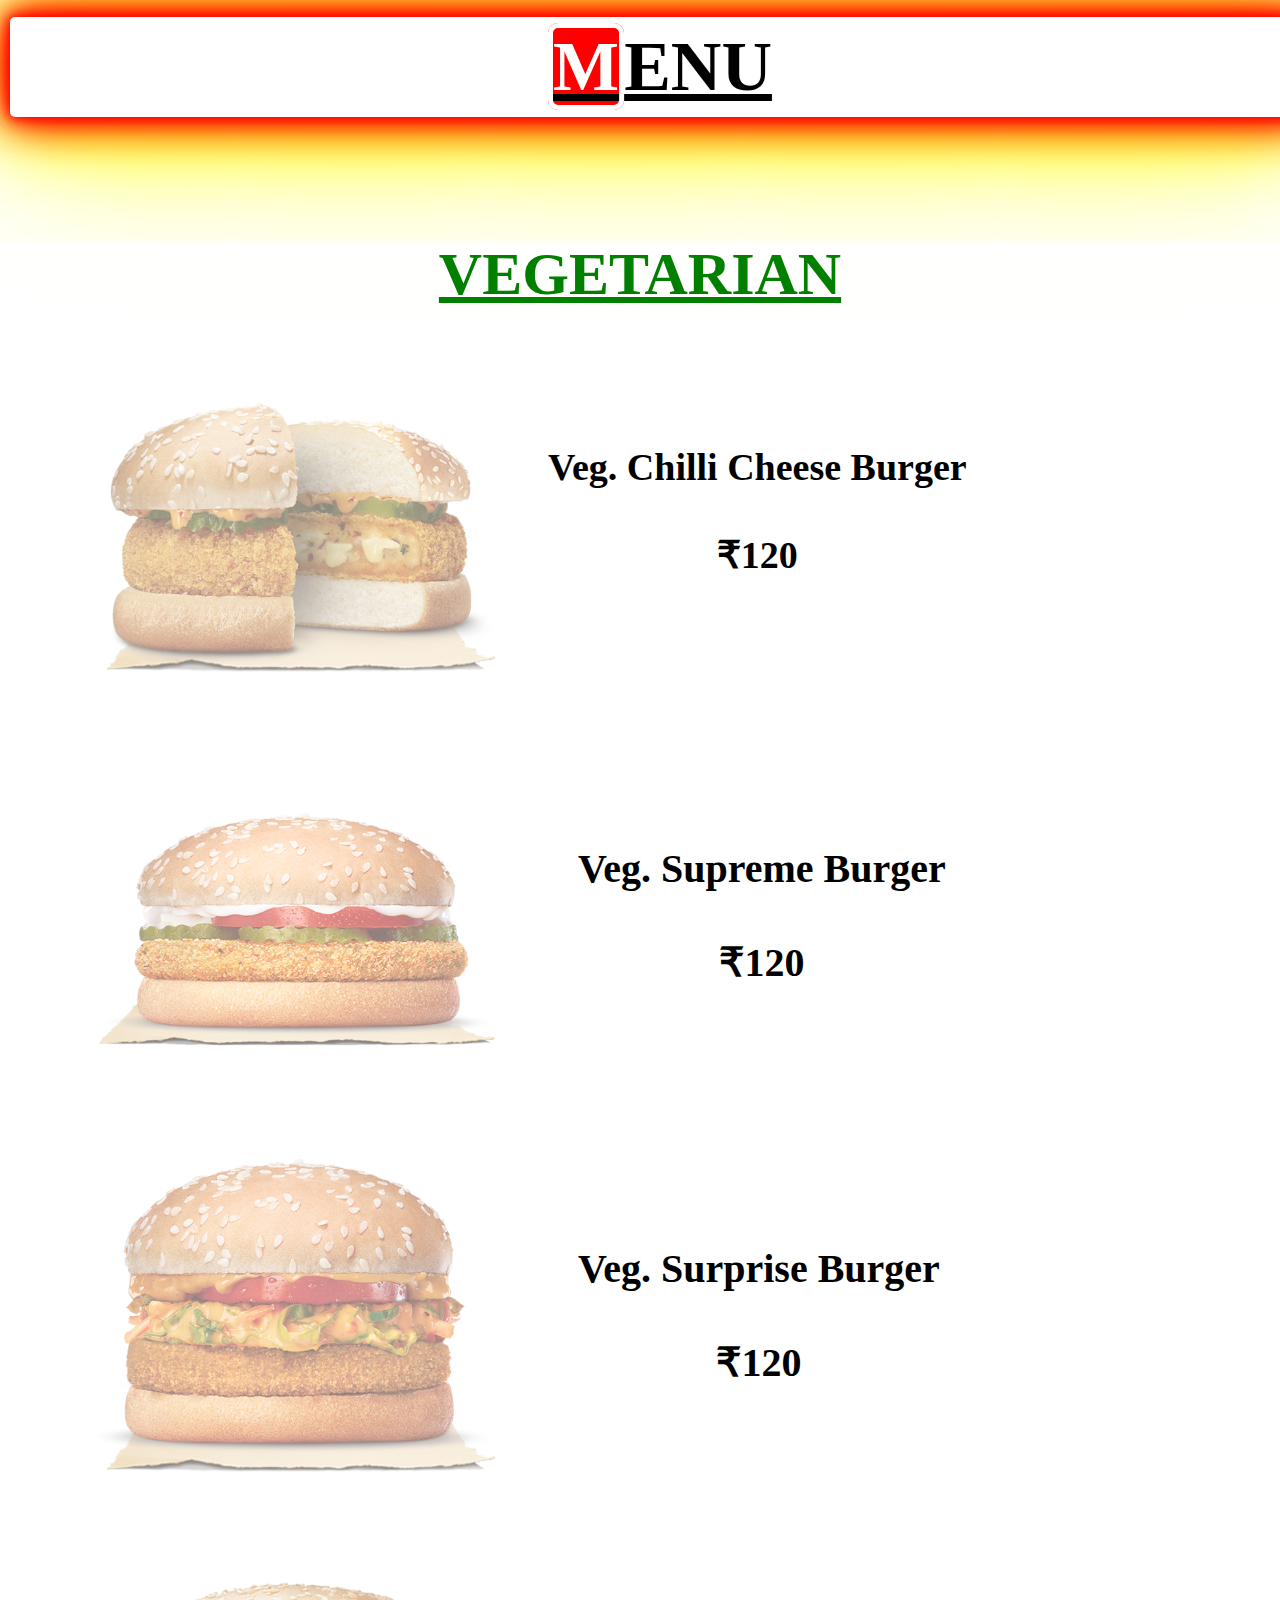
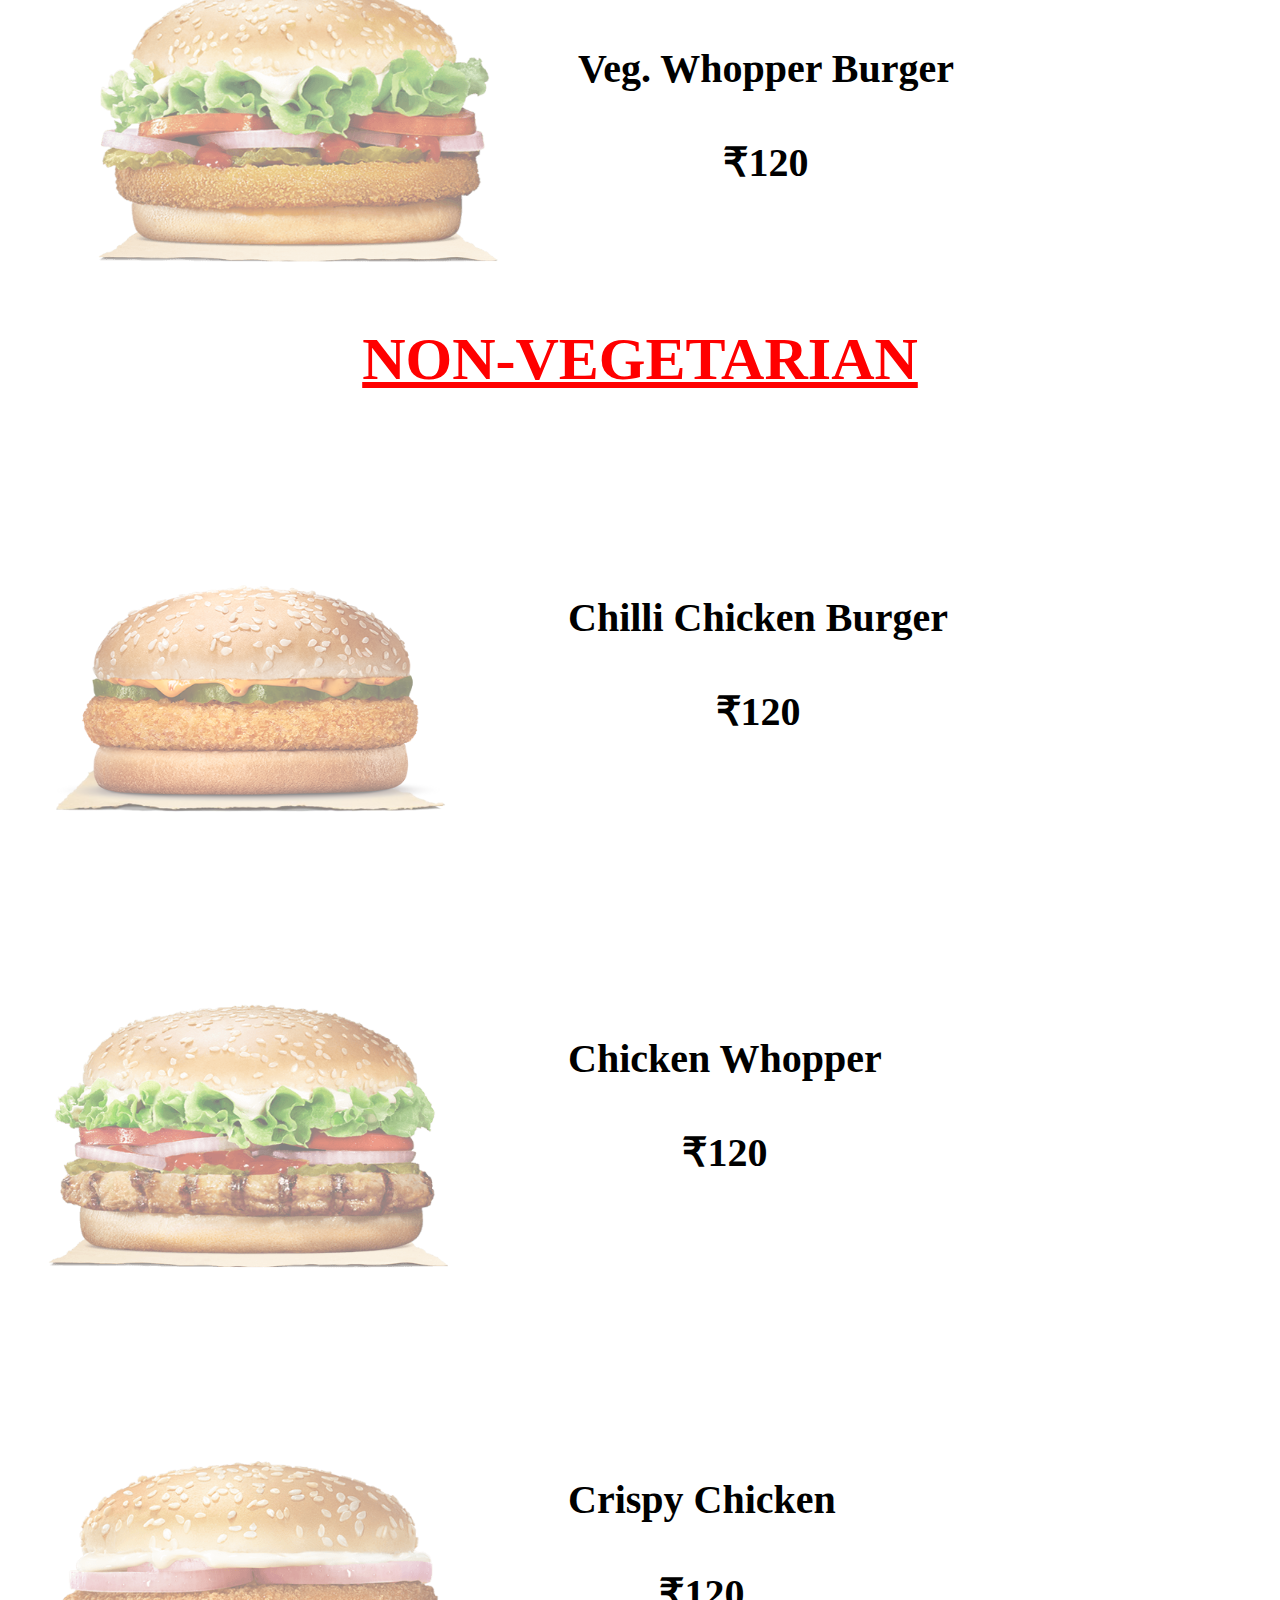
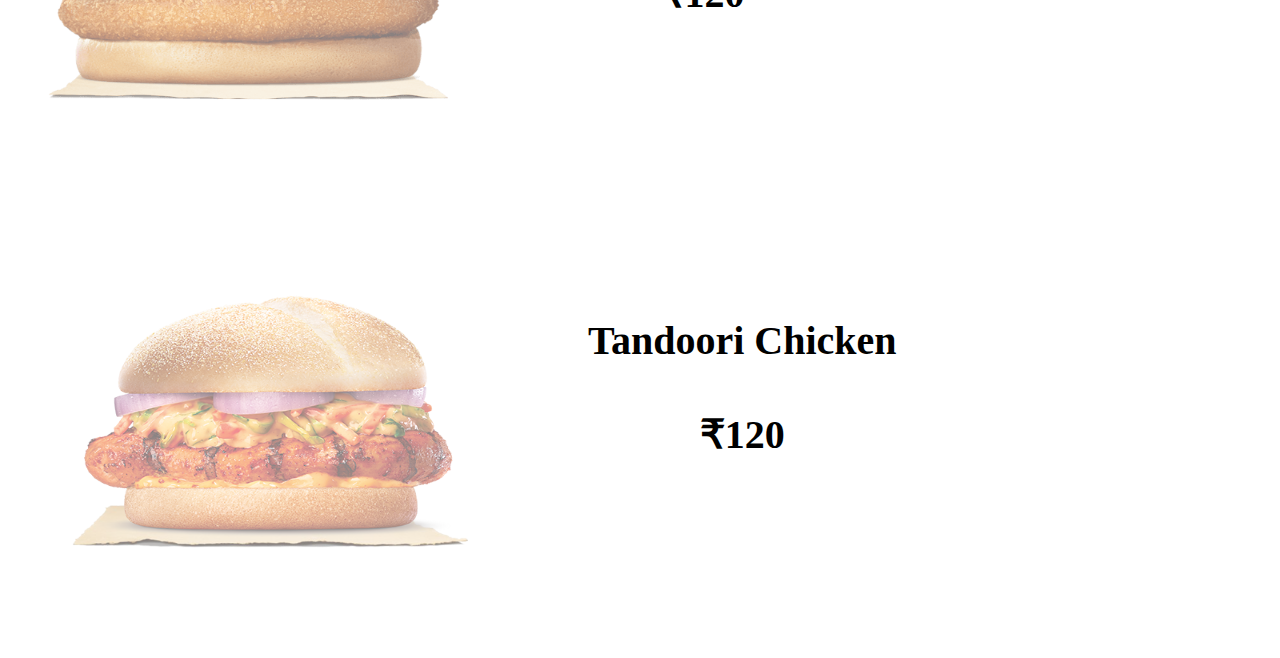
==== menu.html @ c38ae777 "Initial commit" ====
<html>
	 <head>
		 <header>
			 <h1>
				 <center>
					 <u><span class="hhhh">M</span>ENU</u>
				 </center>
			 </h1>
		 </header>
		 
		 <div class="section_1">
			VEGETARIAN
		</div>
		 <link rel="stylesheet" type="text/css" href="menu_css.css"> 
	 </head>
	 <body>
		<section class="container">
		<span class="bgbg"></span><span class="bgbg"></span><span class="bgbg"></span><span class="bgbg"></span><span class="bgbg"></span><span class="bgbg"></span><span class="bgbg"></span><span class="bgbg"></span><span class="bgbg"></span><span class="bgbg"></span><span class="bgbg"></span><span class="bgbg"></span><span class="bgbg"></span><span class="bgbg"></span><span class="bgbg"></span><span class="bgbg"></span><span class="bgbg"></span><span class="bgbg"></span><span class="bgbg"></span><span class="bgbg"></span><span class="bgbg"></span><span class="bgbg"></span><span class="bgbg"></span><span class="bgbg"></span><span class="bgbg"></span><span class="bgbg"></span><span class="bgbg"></span><span class="bgbg"></span><span class="bgbg"></span><span class="bgbg"></span><span class="bgbg"></span><span class="bgbg"></span><span class="bgbg"></span><span class="bgbg"></span><span class="bgbg"></span><span class="bgbg"></span><span class="bgbg"></span><span class="bgbg"></span><span class="bgbg"></span><span class="bgbg"></span><span class="bgbg"></span><span class="bgbg"></span><span class="bgbg"></span><span class="bgbg"></span><span class="bgbg"></span><span class="bgbg"></span><span class="bgbg"></span><span class="bgbg"></span><span class="bgbg"></span><span class="bgbg"></span><span class="bgbg"></span><span class="bgbg"></span><span class="bgbg"></span><span class="bgbg"></span><span class="bgbg"></span><span class="bgbg"></span><span class="bgbg"></span><span class="bgbg"></span><span class="bgbg"></span>
		</section>
		 <ul>
			 <li>
				 <img src = "Veg-Chilli-Cheese-.png"  style="padding-left:50px;float:left;clear:left;">
				 <div class="chilli">
					 Veg. Chilli Cheese Burger<br><br>₹120
				 </div>
			 </li>
			 <li>
				 <img src="veg-supreme.png" style="padding-left:50px;float:left;clear:left;">
				 <div class="supreme">
					 Veg. Supreme Burger<br><br>₹120
				 </div>
			 </li>
			 
			 <li>
				 <img src="Veg-Surprise.png" style="float:left;padding-left:50px;clear:left;">
				 <div class="supreme">
					 Veg. Surprise Burger<br><br>₹120
				 </div>
			 </li>
			
			 <li>
				 <img src="VegWhopper.png" style="float:left;padding-left:50px;clear:left;">
				 <div class="supreme">
					 Veg. Whopper Burger<br><br>₹120
				 </div>
			 </li>
		 </ul>	
		 
		 <div class="section_2">NON-VEGETARIAN</div>
  
		 <ul>
			 <li>
				 <img src="CHICKEN-CHILLI-BURGER.png "style="float:left;clear:left;">
				 <div class="chicken">
					 Chilli Chicken Burger<br><br>₹120
				 </div>
			 </li>
			 
			 <li>
				 <img src="ChickenWhopper.png "style="float:left;clear:left;">
				 <div class="chicken">
					 Chicken Whopper<br><br>₹120
				 </div>
			 </li>
	  
			 <li>
				 <img src="Crispy_Chicken.png "style="float:left;clear:left;">
				 <div class="chicken">
					 Crispy Chicken<br><br>₹120
				 </div>
			 </li>
			 
			 <li>
				 <img src="tandoori.png "style="float:left;margin-left:20px;clear:left;">
				 <div class="chicken">
					 Tandoori Chicken<br><br>₹120
				 </div>
			 </li>
		 </ul>
	 </body>
</html>
---- menu_css.css ----
/**{
	animation:animatecolor 2s linear infinite;
}*/
body{
}
/*.container{
	margin:0px;
	padding:0px;
	position:relative;
	height:100vh;
	width:100%;
	display:flex;
	justify-content:center;
	align-items:center;
	flex-wrap:wrap;
	overflow:hidden;
	animation:animatecolor 2s linear infinite;
	
}*/
@keyframes animatecolor{
	0%
	{
		filter:hue-rotate(0deg);
	}
	100%
	{
		filter:hue-rotate(360deg);
	}
}
/*.container span{
	margin:0px;
	padding:0px;
	display:block;
	position:relative;
	height:50px;
	width:50px;
	background:blue;
	border-radius:50%; 
}
.container span::before{
	content:'';
	position:absolute;
	top:0;
	left:0;
	height:100%;
	width:100%;
	background:blue;
	border-radius:50%;
	transition:2s;
	transform:scale(0);
	box-shadow:	0 0 10px blue,
					0 0 20px blue,
					0 0 40px blue,
					0 0 50px blue,
					0 0 60px blue,
					0 0 80px blue;	
}
.container span:hover::before{
	transform:scale(1);
	transition:0s;
}*/
.hhhh{
	background-color:red;	

}
.hhhh:hover{
	transition:.5s;
					
}
h1{
	display:inline;
	padding:10px;
	top:15px;
	width:100%;
	margin:2px;
	border-radius:5px 5px;
	background:white;
	position:fixed;
	font-size:70px;
	text-align:center;
	z-index:4;
	box-shadow:	0 0 10px red,
					0 0 20px red,
					0 0 40px red,
					0 0 50px red,
					0 0 60px yellow,
					0 0 80px yellow,
					0 0 100px yellow,
					0 0 190px yellow;
}
.section_1{
	text-align:center;
	color:green;
	margin:19% 0% 0% 0%;
	font-weight:900;
	font-size:60px;
	text-decoration:underline;
}
li{
	list-style-type:none;
}
.img{
	 width:100px;
	 height:100px;
	 padding-left:50px;
	 float:left;
}
.chilli{
	margin:120px 0px 100px 50px;
	font-weight:900;
	font-size:38px;
	float:left;
	text-align:center;
}
.supreme{
	margin:120px 200px 100px 70px;
	font-weight:900;
	font-size:40px;
	padding-left:10px;
	float:left;
	text-align:center;
}
.section_2{
	text-align:center;
	color:red;
	margin:200px 0px 100px 0px;
	font-weight:900;
	font-size:60px;
	text-decoration:underline;
	clear:left;
}
.chicken{
	text-align:center;
	float:left;
	font-size:40px;
	font-weight:900;
	margin:100px 0px 200px 120px;
}
.hhhh{
	border:5px solid white;
	border-radius:10px;
	color:white;
}
img{
	width:400px;
	height:400px;
	opacity:0.5;
}
img:hover{
	transition:1s;
	width:425px;height:425px;
	cursor:pointer;
	size:100%;
	opacity:1;
}
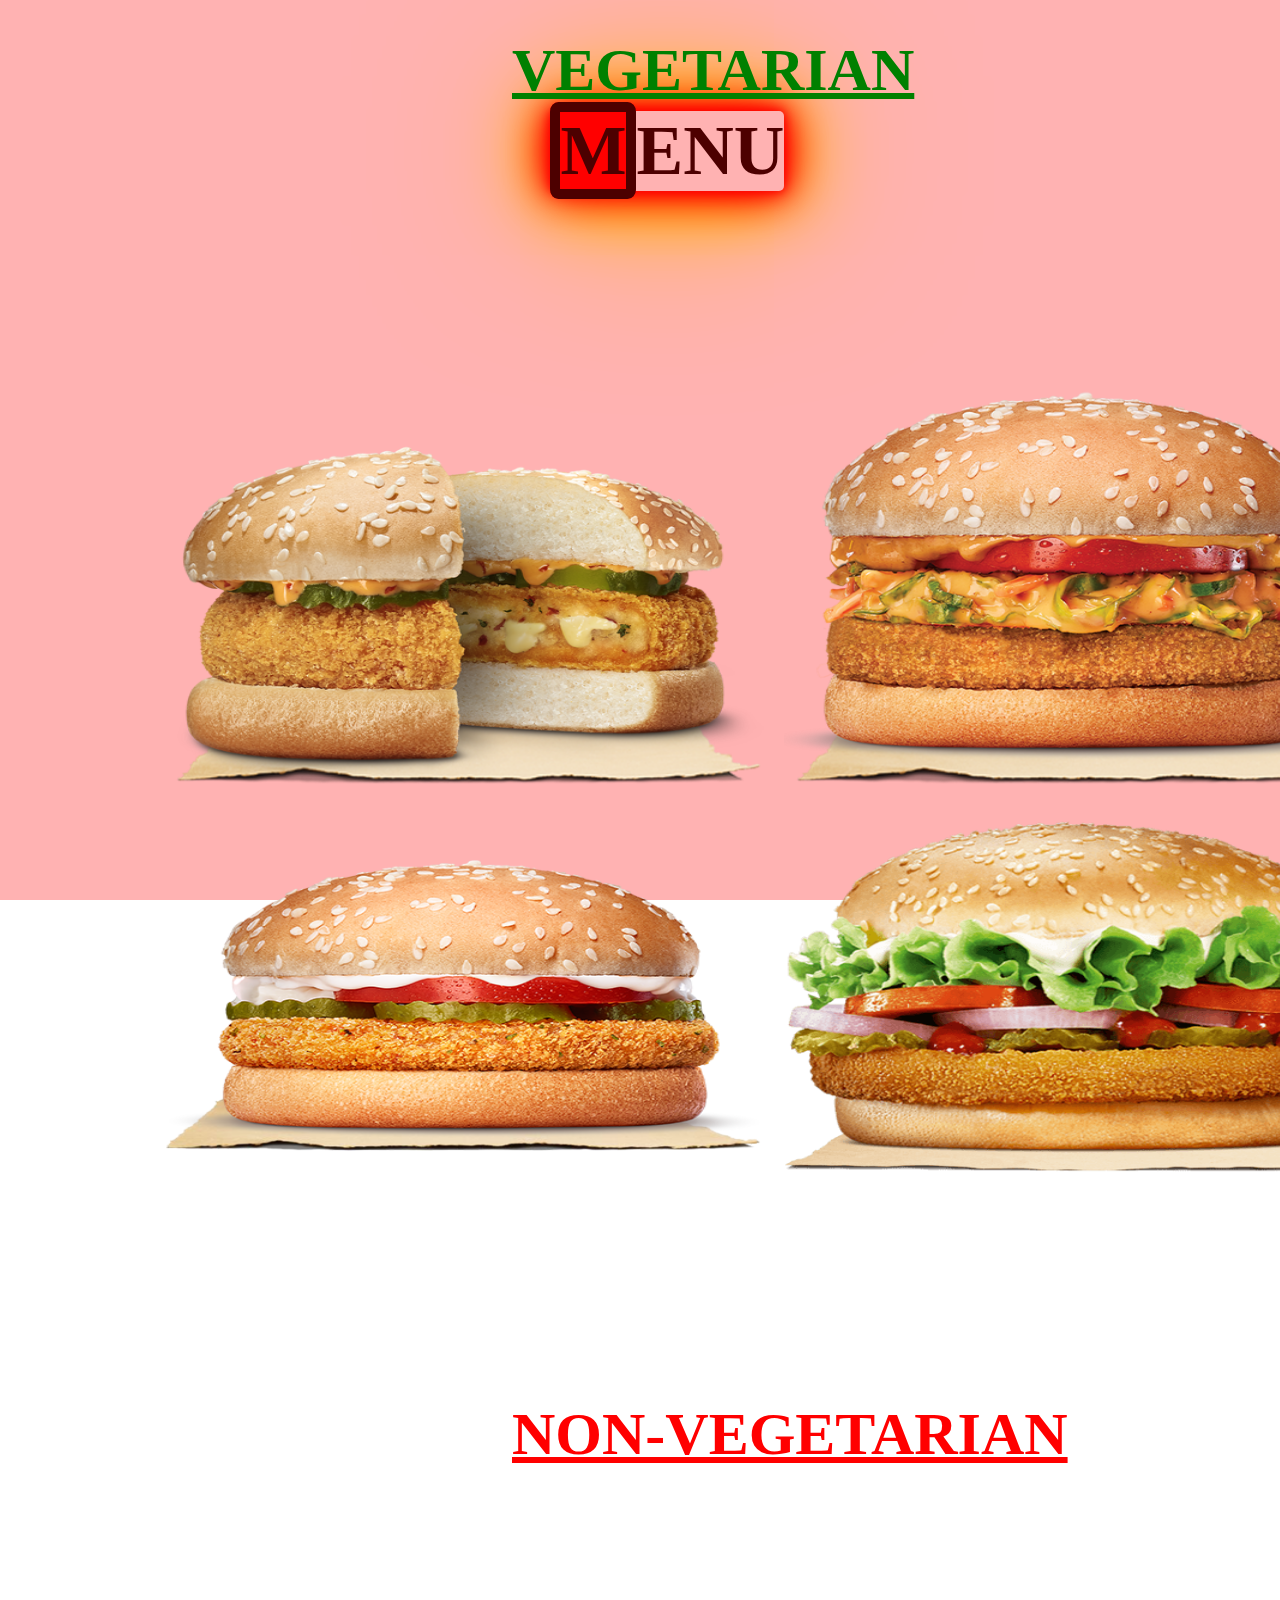
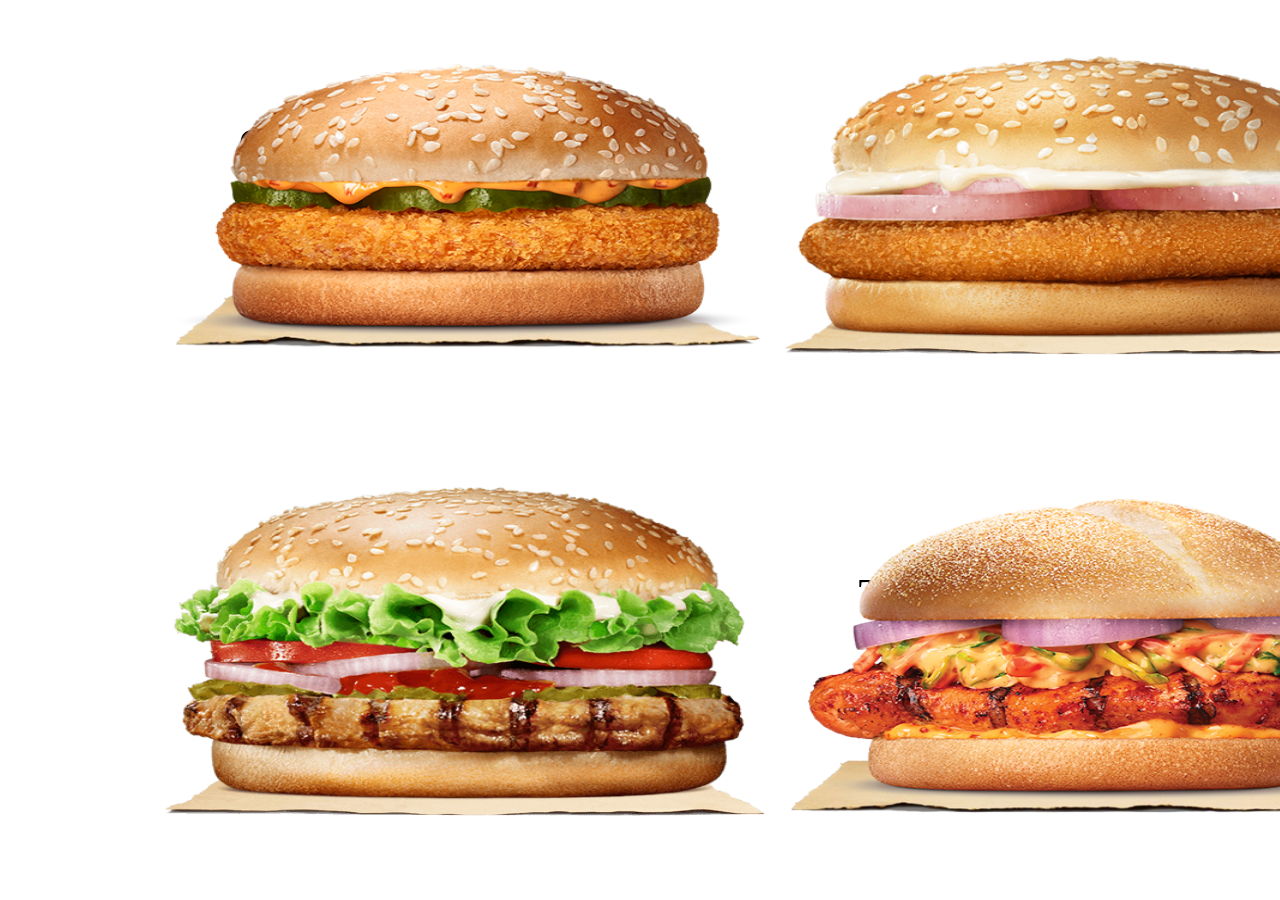
==== commit 5dc7aaee: "Updated" ====
--- a/menu.html
+++ b/menu.html
@@ -3,79 +3,81 @@
 		 <header>
 			 <h1>
 				 <center>
-					 <u><span class="hhhh">M</span>ENU</u>
+					 <u><span class="hhhh1"><span class="hhhh">M</span>ENU</span></u>
 				 </center>
 			 </h1>
 		 </header>
-		 
-		 <div class="section_1">
-			VEGETARIAN
-		</div>
 		 <link rel="stylesheet" type="text/css" href="menu_css.css"> 
-	 </head>
-	 <body>
-		<section class="container">
-		<span class="bgbg"></span><span class="bgbg"></span><span class="bgbg"></span><span class="bgbg"></span><span class="bgbg"></span><span class="bgbg"></span><span class="bgbg"></span><span class="bgbg"></span><span class="bgbg"></span><span class="bgbg"></span><span class="bgbg"></span><span class="bgbg"></span><span class="bgbg"></span><span class="bgbg"></span><span class="bgbg"></span><span class="bgbg"></span><span class="bgbg"></span><span class="bgbg"></span><span class="bgbg"></span><span class="bgbg"></span><span class="bgbg"></span><span class="bgbg"></span><span class="bgbg"></span><span class="bgbg"></span><span class="bgbg"></span><span class="bgbg"></span><span class="bgbg"></span><span class="bgbg"></span><span class="bgbg"></span><span class="bgbg"></span><span class="bgbg"></span><span class="bgbg"></span><span class="bgbg"></span><span class="bgbg"></span><span class="bgbg"></span><span class="bgbg"></span><span class="bgbg"></span><span class="bgbg"></span><span class="bgbg"></span><span class="bgbg"></span><span class="bgbg"></span><span class="bgbg"></span><span class="bgbg"></span><span class="bgbg"></span><span class="bgbg"></span><span class="bgbg"></span><span class="bgbg"></span><span class="bgbg"></span><span class="bgbg"></span><span class="bgbg"></span><span class="bgbg"></span><span class="bgbg"></span><span class="bgbg"></span><span class="bgbg"></span><span class="bgbg"></span><span class="bgbg"></span><span class="bgbg"></span><span class="bgbg"></span><span class="bgbg"></span>
-		</section>
-		 <ul>
-			 <li>
-				 <img src = "Veg-Chilli-Cheese-.png"  style="padding-left:50px;float:left;clear:left;">
-				 <div class="chilli">
-					 Veg. Chilli Cheese Burger<br><br>₹120
-				 </div>
-			 </li>
-			 <li>
-				 <img src="veg-supreme.png" style="padding-left:50px;float:left;clear:left;">
-				 <div class="supreme">
-					 Veg. Supreme Burger<br><br>₹120
-				 </div>
-			 </li>
-			 
-			 <li>
-				 <img src="Veg-Surprise.png" style="float:left;padding-left:50px;clear:left;">
-				 <div class="supreme">
-					 Veg. Surprise Burger<br><br>₹120
-				 </div>
-			 </li>
-			
-			 <li>
-				 <img src="VegWhopper.png" style="float:left;padding-left:50px;clear:left;">
-				 <div class="supreme">
-					 Veg. Whopper Burger<br><br>₹120
-				 </div>
-			 </li>
-		 </ul>	
+	</head>
+	<body>
+		<section id="container">	</section>
+		<section id="bbox">
+			<section id="bbox1">
+			<div class="section_1">
+				VEGETARIAN
+			</div>
+		
+			<ul>
+				<li>
+					<img src = "Veg-Chilli-Cheese-.png" id="imgchilli">
+					<div class="chilli">
+						Veg. Chilli Cheese Burger<br><br>₹120
+					</div>
+				</li>
+				<li>
+					<img src="veg-supreme.png" id="imgsupreme">
+					<div class="supreme">
+						Veg. Supreme Burger<br><br>₹120
+					</div>
+				</li>
+				
+				<li>
+					<img src="Veg-Surprise.png" id="imgsurprise">
+					<div class="supreme1">
+						Veg. Surprise Burger<br><br>₹120
+					</div>
+				</li>
+				
+				<li>
+					<img src="VegWhopper.png" id="imgwhopper">
+					<div class="supreme2">
+						Veg. Whopper Burger<br><br>₹120
+					</div>
+				</li>
+			</ul>	
 		 
 		 <div class="section_2">NON-VEGETARIAN</div>
   
 		 <ul>
 			 <li>
-				 <img src="CHICKEN-CHILLI-BURGER.png "style="float:left;clear:left;">
-				 <div class="chicken">
+				 <img src="CHICKEN-CHILLI-BURGER.png" id="imgchilli1">
+				 <div id="imgchilli2">
 					 Chilli Chicken Burger<br><br>₹120
 				 </div>
 			 </li>
 			 
 			 <li>
-				 <img src="ChickenWhopper.png "style="float:left;clear:left;">
-				 <div class="chicken">
+				 <img src="ChickenWhopper.png "id="imgwhopper1">
+				 <div id="imgwhopper2">
 					 Chicken Whopper<br><br>₹120
 				 </div>
 			 </li>
 	  
 			 <li>
-				 <img src="Crispy_Chicken.png "style="float:left;clear:left;">
-				 <div class="chicken">
+				 <img src="Crispy_Chicken.png "id="imgcrispy">
+				 <div id="imgcrispy1">
 					 Crispy Chicken<br><br>₹120
 				 </div>
 			 </li>
 			 
 			 <li>
-				 <img src="tandoori.png "style="float:left;margin-left:20px;clear:left;">
-				 <div class="chicken">
+				 <img src="tandoori.png "id="imgtandoori">
+				 <div id="imgtandoori1">
 					 Tandoori Chicken<br><br>₹120
 				 </div>
 			 </li>
 		 </ul>
+		 </section>
+		 </section>
 	 </body>
 </html>--- a/menu_css.css
+++ b/menu_css.css
@@ -1,84 +1,68 @@
-/**{
-	animation:animatecolor 2s linear infinite;
-}*/
-body{
-}
-/*.container{
+body
+{
 	margin:0px;
 	padding:0px;
-	position:relative;
+	height:100%;
+	width:100%;
+	z-index:-1;
+}
+#container{
+	margin:0px;
+	padding:0px;
+	position:fixed;
 	height:100vh;
 	width:100%;
-	display:flex;
-	justify-content:center;
-	align-items:center;
-	flex-wrap:wrap;
-	overflow:hidden;
-	animation:animatecolor 2s linear infinite;
-	
-}*/
+	background:red;
+	background-size:5000px 5000px;
+	background-repeat:repeat-y;
+	top:0%;
+	left:0%;
+	animation:animatecolor 15s linear infinite;	
+	opacity:.3;
+}
+
 @keyframes animatecolor{
 	0%
 	{
 		filter:hue-rotate(0deg);
 	}
+	50%
+	{
+		filter:hue-rotate(360deg);
+	}	
 	100%
 	{
-		filter:hue-rotate(360deg);
+		filter:hue-rotate(0deg);
 	}
 }
-/*.container span{
-	margin:0px;
-	padding:0px;
-	display:block;
-	position:relative;
-	height:50px;
-	width:50px;
-	background:blue;
-	border-radius:50%; 
-}
-.container span::before{
-	content:'';
-	position:absolute;
-	top:0;
-	left:0;
-	height:100%;
-	width:100%;
-	background:blue;
-	border-radius:50%;
-	transition:2s;
-	transform:scale(0);
-	box-shadow:	0 0 10px blue,
-					0 0 20px blue,
-					0 0 40px blue,
-					0 0 50px blue,
-					0 0 60px blue,
-					0 0 80px blue;	
-}
-.container span:hover::before{
-	transform:scale(1);
-	transition:0s;
-}*/
 .hhhh{
-	background-color:red;	
-
-}
-.hhhh:hover{
+	border:10px solid black;
+	border-radius:10%;
+	background:red;	
 	transition:.5s;
-					
-}
+	filter:hue-rotate(0deg);
+
+}
+
 h1{
+	top:10%;
+	left:43%;	
+	position:fixed;
+	filter:hue-rotate(0deg);
+	opacity:1;
+	position:absolute;
+}
+.hhhh1{		
+	color:black;
 	display:inline;
-	padding:10px;
-	top:15px;
-	width:100%;
-	margin:2px;
-	border-radius:5px 5px;
+	top:0px;
+	left:40%;
+	border-radius:5px;
 	background:white;
-	position:fixed;
 	font-size:70px;
-	text-align:center;
 	z-index:4;
+	position:absolute;
+	filter:hue-rotate(0deg);
 	box-shadow:	0 0 10px red,
 					0 0 20px red,
 					0 0 40px red,
@@ -87,32 +71,69 @@
 					0 0 80px yellow,
 					0 0 100px yellow,
 					0 0 190px yellow;
+	opacity:1;
 }
 .section_1{
-	text-align:center;
+	position:absolute;
+	top:-220px;
+	left:40%;
 	color:green;
-	margin:19% 0% 0% 0%;
+	margin:20% 0% 0% 0%;
 	font-weight:900;
 	font-size:60px;
 	text-decoration:underline;
+	z-index:1;
 }
 li{
 	list-style-type:none;
+	filter:hue-rotate(0deg);
 }
 .img{
 	 width:100px;
 	 height:100px;
-	 padding-left:50px;
 	 float:left;
-}
+	 filter:hue-rotate(0deg);
+	 z-index:1;
+	 transform-style:preserve-3d;
+}
+#imgchilli{
+	position:absolute;
+	top:350px;
+	left:10%;
+	height:500px;
+	width:600px;
+	transition:1s;
+}
+
 .chilli{
-	margin:120px 0px 100px 50px;
-	font-weight:900;
-	font-size:38px;
-	float:left;
-	text-align:center;
+	position:absolute;
+	top:450px;
+	left:11%;
+	margin:120px 0px 100px 50px;
+	font-weight:900;
+	font-size:38px;
+	float:left;
+	text-align:center;
+	filter:hue-rotate(0deg);
+	z-index:-1;
+}
+#imgchilli:hover{
+	transform:translatex(500px);
+	transition:1s;
+}
+#imgsupreme{
+	position:absolute;
+	top:750px;
+	left:10%;
+	height:500px;
+	width:600px;	
+	transition:1s;
 }
 .supreme{
+	position:absolute;
+	top:800px;
+	left:11%;
+	z-index:-1;
 	margin:120px 200px 100px 70px;
 	font-weight:900;
 	font-size:40px;
@@ -120,7 +141,62 @@
 	float:left;
 	text-align:center;
 }
+#imgsupreme:hover{
+	transform:translatex(500px);
+	transition:1s;
+}
+#imgsurprise{
+	position:absolute;
+	top:350px;
+	left:60%;
+	height:500px;
+	width:600px;	
+	transition:1s;
+}
+.supreme1{
+	position:absolute;
+	top:360px;
+	left:61%;
+	z-index:-1;
+	margin:120px 200px 100px 70px;
+	font-weight:900;
+	font-size:40px;
+	padding-left:10px;
+	float:left;
+	text-align:center;
+}
+#imgsurprise:hover{
+	transform:translatex(-500px);
+	transition:1s;
+}
+#imgwhopper{
+	position:absolute;
+	top:750px;
+	left:60%;
+	height:500px;
+	width:600px;		
+	transition:1s;
+}
+.supreme2{
+	position:absolute;
+	top:800px;
+	left:61%;
+	z-index:-1;
+	margin:120px 200px 100px 70px;
+	font-weight:900;
+	font-size:40px;
+	padding-left:10px;
+	float:left;
+	text-align:center;
+}
+#imgwhopper:hover{
+	transform:translatex(-500px);
+	transition:1s;
+}
 .section_2{
+	position:absolute;
+	top:1200px;
+	left:40%;
 	text-align:center;
 	color:red;
 	margin:200px 0px 100px 0px;
@@ -129,27 +205,101 @@
 	text-decoration:underline;
 	clear:left;
 }
-.chicken{
-	text-align:center;
-	float:left;
-	font-size:40px;
-	font-weight:900;
-	margin:100px 0px 200px 120px;
-}
-.hhhh{
-	border:5px solid white;
-	border-radius:10px;
-	color:white;
-}
-img{
-	width:400px;
-	height:400px;
-	opacity:0.5;
-}
-img:hover{
-	transition:1s;
-	width:425px;height:425px;
-	cursor:pointer;
-	size:100%;
-	opacity:1;
+#imgchilli1{
+	position:absolute;
+	top:1550px;
+	left:10%;
+	height:500px;
+	width:600px;
+	transition:1s;
+}
+
+#imgchilli2{
+	position:absolute;
+	top:1600px;
+	left:12%;
+	margin:120px 0px 100px 50px;
+	font-weight:900;
+	font-size:38px;
+	float:left;
+	text-align:center;
+	filter:hue-rotate(0deg);
+	z-index:-1;
+}
+#imgchilli1:hover{
+	transform:translatex(400px);
+	transition:1s;
+}
+#imgwhopper1{
+	position:absolute;
+	top:2000px;
+	left:10%;
+	height:500px;
+	width:600px;
+	
+}
+#imgwhopper2{
+	position:absolute;
+	top:2050px;
+	left:11%;
+	margin:120px 0px 100px 50px;
+	font-weight:900;
+	font-size:38px;
+	float:left;
+	text-align:center;
+	filter:hue-rotate(0deg);
+	z-index:-1;
+	transition:1s;
+}
+#imgwhopper1:hover{
+	transform:translatex(400px);
+	transition:1s;
+}
+#imgcrispy{
+	position:absolute;
+	top:1550px;
+	left:60%;
+	height:500px;
+	width:600px;
+	transition:1s;
+}
+#imgcrispy1{
+	position:absolute;
+	top:1600px;
+	left:61%;
+	margin:120px 0px 100px 50px;
+	font-weight:900;
+	font-size:38px;
+	float:left;
+	text-align:center;
+	filter:hue-rotate(0deg);
+	z-index:-1;
+}
+#imgcrispy:hover{
+	transform:translatex(-550px);
+	transition:1s;
+}
+#imgtandoori{
+	position:absolute;
+	top:2000px;
+	left:60%;
+	height:500px;
+	width:600px;
+	transition:1s;
+}
+#imgtandoori1{
+	position:absolute;
+	top:2050px;
+	left:62%;
+	margin:120px 0px 100px 50px;
+	font-weight:900;
+	font-size:38px;
+	float:left;
+	text-align:center;
+	filter:hue-rotate(0deg);
+	z-index:-1;
+}
+#imgtandoori:hover{
+	transform:translatex(-550px);
+	transition:1s;
 }